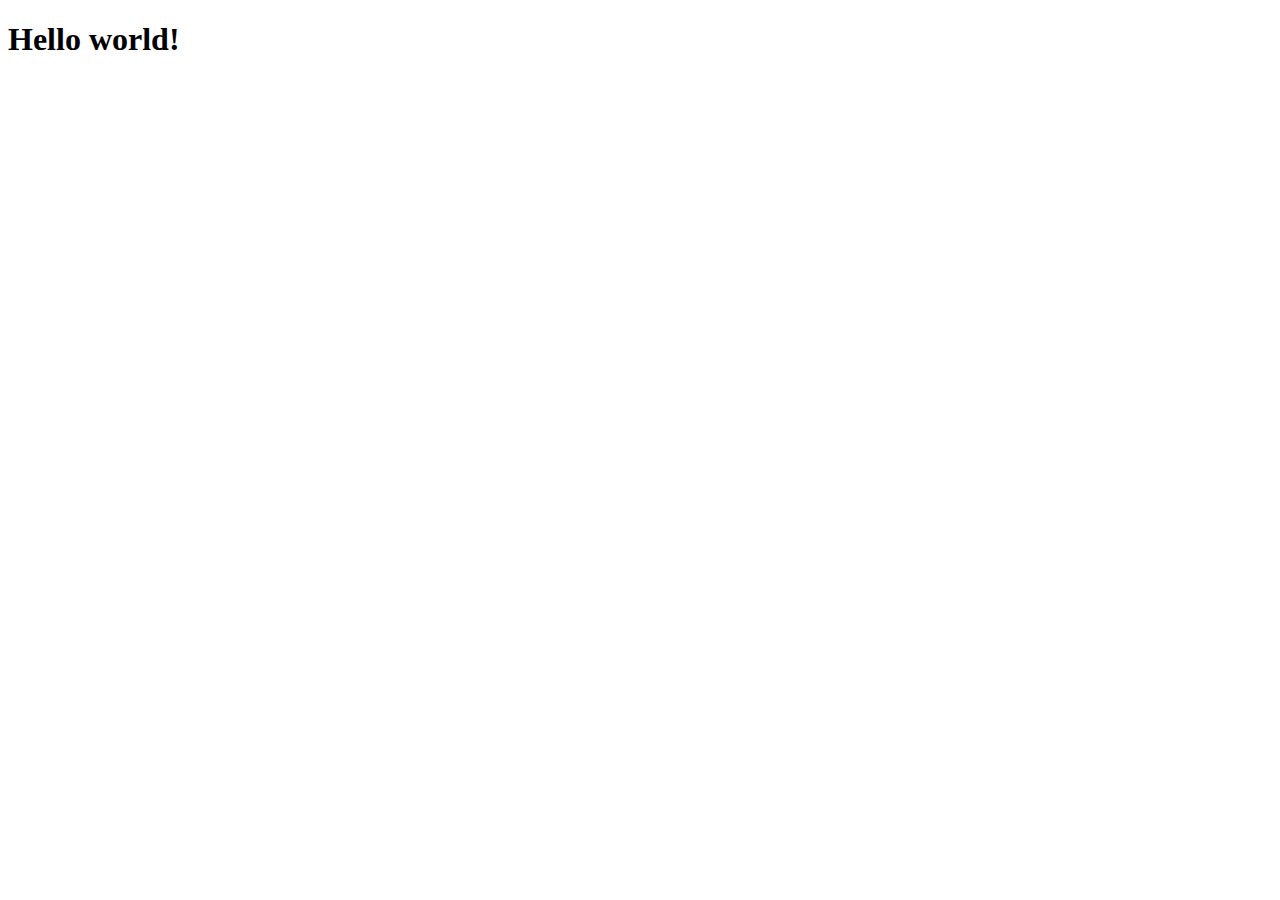
==== index.html @ 5b8d70a3 "Criei o arquivo index" ====
<!DOCTYPE html> 
<html lang="pt-br">
<head>
  <meta charset="UTF-8"
    <meta name="viewport" content="width=device=width, initial-scale=1.0">
    <title>Site do Yan</title>
  <head>
  <body>
<h1>  Hello world! </h1>
  </body>
  </html>
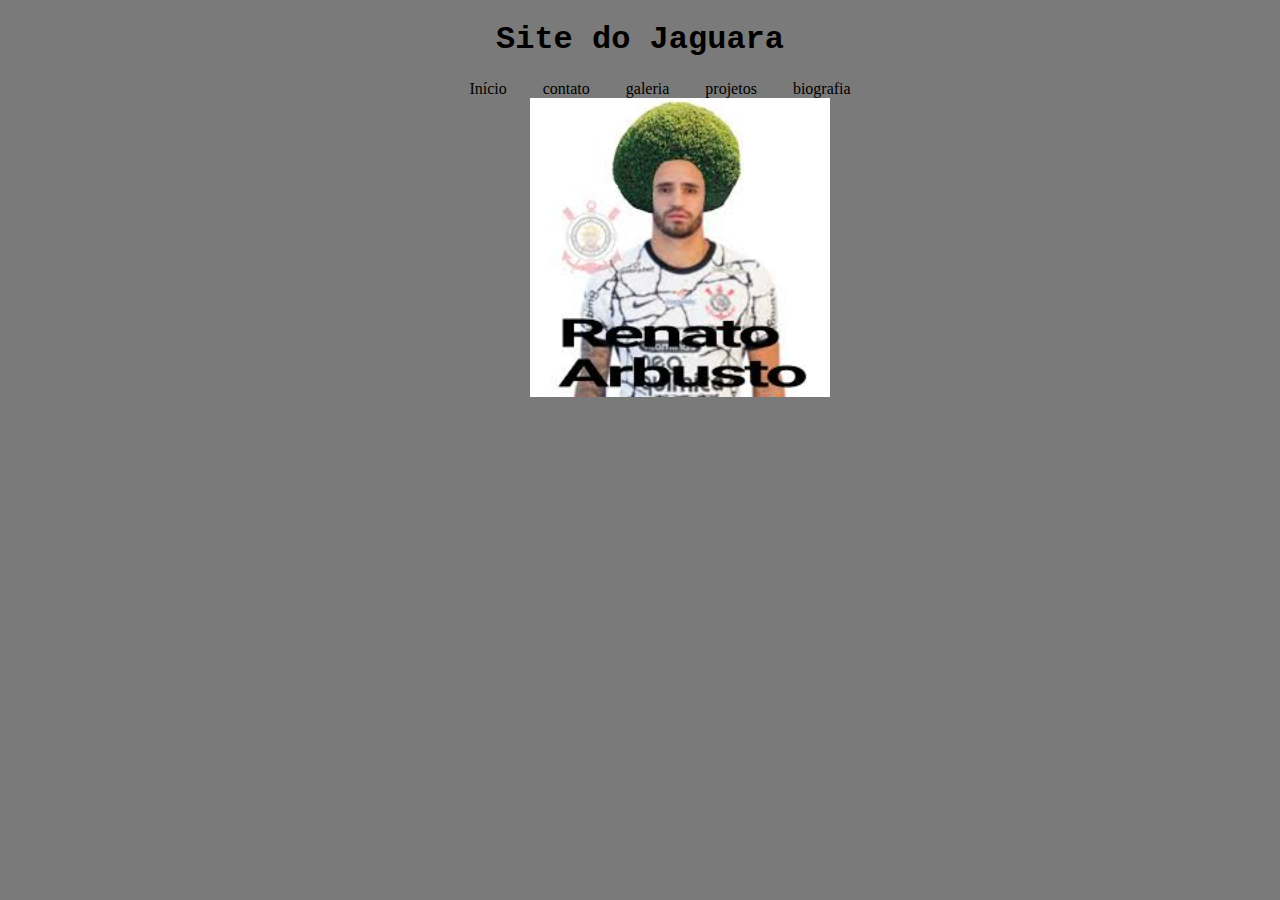
==== commit a618110a: "hoje colocamos imagens e trocamos a cor" ====
--- a/index.html
+++ b/index.html
@@ -1,11 +1,22 @@
 <!DOCTYPE html> 
 <html lang="pt-br">
 <head>
-  <meta charset="UTF-8"
-    <meta name="viewport" content="width=device=width, initial-scale=1.0">
+  <meta charset="UTF-8" >
+    <meta name="viewport" content="width=device-width", initial-scale=1.0>
     <title>Site do Yan</title>
-  <head>
+    <link rel="stylesheet" href="estilo.css">
+</head>
+<h1>Site do Jaguara</h1>
   <body>
-<h1>  Hello world! </h1>
+    
+    <ul>
+      <li><a href="index.html">Início</a></li>
+      <li><a href="contato.html">contato</a></li>
+      <li><a href="galeria.html">galeria</a></li>
+      <li><a href="projetos.html">projetos</a></li>
+      <li><a href="biografia.html">biografia</a></li>
+      <ul>
+        <img src="download.jpg" alt="luan melancia" width="300px
+        ">
   </body>
   </html>
--- a/estilo.css
+++ b/estilo.css
@@ -0,0 +1,29 @@
+ul{
+    list-style-type: square;
+}
+
+
+li {
+    display: inline;
+    padding: 1rem;
+}
+
+body{
+    background-color:rgb(123, 122, 122);
+    font-family: 'Papyrus', fantasy;
+    text-align: center;
+}
+
+a:hover{
+    color: rgba(205, 21, 21, 0.756);
+}
+
+a{
+    color:rgb(0, 0, 0);
+    text-decoration: none;
+}
+
+h1{
+    color: black;
+    font-family: 'Courier New', monospace;
+}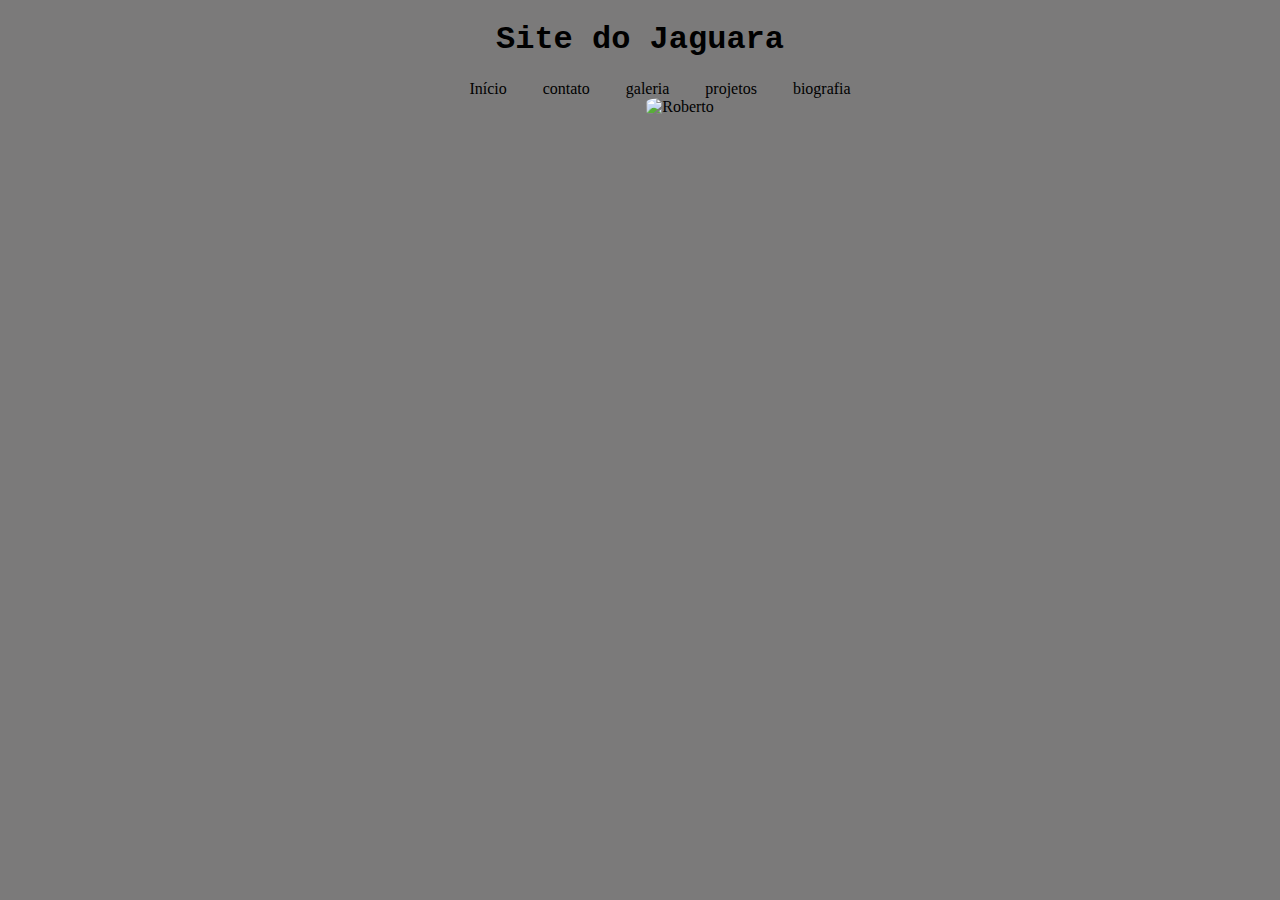
==== commit be452030: "Add files via upload" ====
--- a/index.html
+++ b/index.html
@@ -16,7 +16,7 @@
       <li><a href="projetos.html">projetos</a></li>
       <li><a href="biografia.html">biografia</a></li>
       <ul>
-        <img src="download.jpg" alt="luan melancia" width="300px
+        <img src="roberto.jpg.jpg" alt="Roberto" width="300px
         ">
   </body>
   </html>
--- a/estilo.css
+++ b/estilo.css
@@ -26,4 +26,8 @@
 h1{
     color: black;
     font-family: 'Courier New', monospace;
+}
+
+img {
+    border-radius: 25%;
 }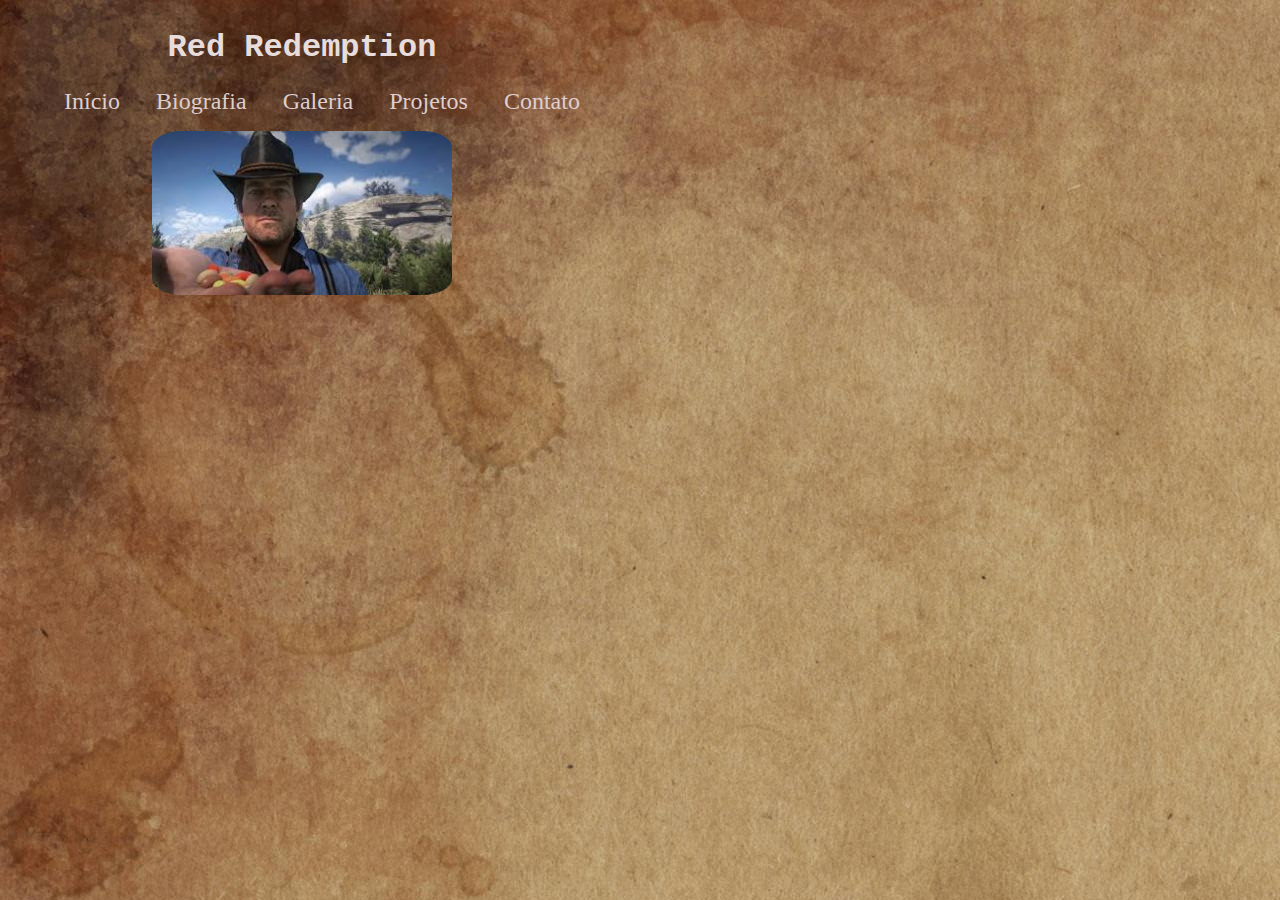
==== commit b6879125: "biografia" ====
--- a/index.html
+++ b/index.html
@@ -6,17 +6,17 @@
     <title>Site do Yan</title>
     <link rel="stylesheet" href="estilo.css">
 </head>
-<h1>Site do Jaguara</h1>
-  <body>
-    
-    <ul>
-      <li><a href="index.html">Início</a></li>
-      <li><a href="contato.html">contato</a></li>
-      <li><a href="galeria.html">galeria</a></li>
-      <li><a href="projetos.html">projetos</a></li>
-      <li><a href="biografia.html">biografia</a></li>
+<h1>Red Redemption</h1>
+  <body> 
       <ul>
-        <img src="roberto.jpg.jpg" alt="Roberto" width="300px
-        ">
-  </body>
-  </html>
+        <li> <a href="index.html">Início</a></li>
+        <li> <a href="biografia.html">Biografia</a></li>
+        <li> <a href="galeria.html">Galeria</a> </li>
+        <li> <a href="projetos.html">Projetos</a></li>
+        <li> <a href="contato.html">Contato</a></li>
+      </ul>
+     <img src="red7.jpg" alt="Morgan" width="300px">
+    </body>
+    </html>
+
+ --- a/estilo.css
+++ b/estilo.css
@@ -12,22 +12,43 @@
     background-color:rgb(123, 122, 122);
     font-family: 'Papyrus', fantasy;
     text-align: center;
+    display: inline-block;
+    background-image: url(redfundo.jpg);
+
 }
 
 a:hover{
-    color: rgba(205, 21, 21, 0.756);
+    color: rgba(209, 125, 125, 0.756);
 }
 
 a{
-    color:rgb(0, 0, 0);
+    color:rgb(222, 206, 206);
     text-decoration: none;
+    font-size: 1.5rem;
 }
 
 h1{
-    color: black;
+    color: rgb(232, 221, 221);
     font-family: 'Courier New', monospace;
+    font-size: 2rem;
 }
 
-img {
-    border-radius: 25%;
-}+img{
+    border-radius: 10%;
+}
+
+.galeria {
+    display: flex;
+    flex-wrap: wrap;
+    gap: 15px; 
+}
+
+.galeria img{
+    width: 300px;
+    border-radius: 20%
+}
+
+p{
+    font-size:1.5rem;
+}
+
